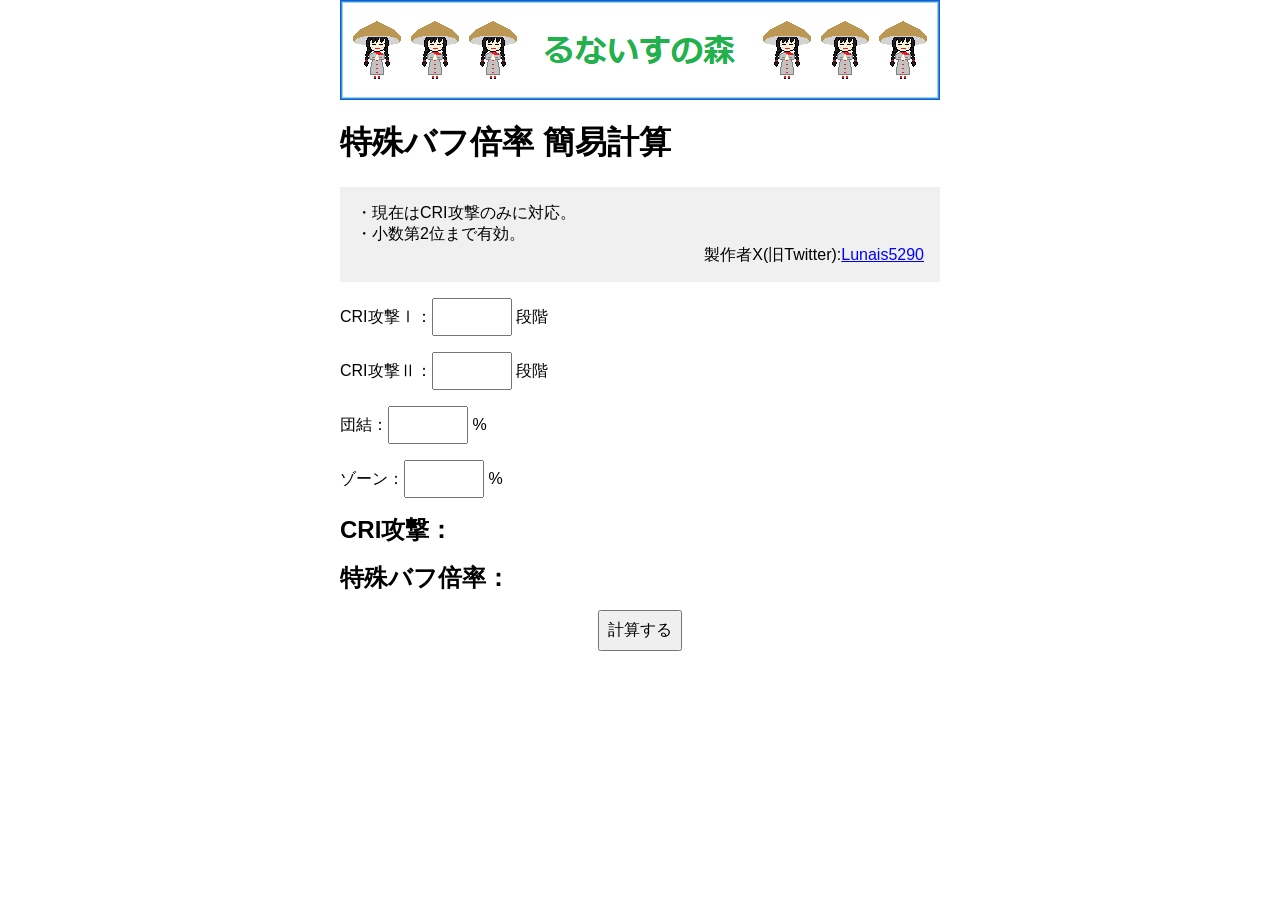
==== compare.html @ 8e0a9424 "Add files via upload" ====
<!DOCTYPE html>
<html lang="ja">
<head>

  <meta charset="UTF-8" />
  <meta name="viewport" content="width=device-width, initial-scale=1.0" />
  <title>特殊バフ倍率 簡易計算</title>
  <link rel="stylesheet" href="style.css">
  <script src="compare.js"></script>

  <a href="index.html">
    <img src="header.png" class="header">
  </a> 

</head>
<body>
  <h1>特殊バフ倍率 簡易計算</h1>

  <div class="note">
    ・現在はCRI攻撃のみに対応。<br>
    ・小数第2位まで有効。<br>
    <div class="notefooter">製作者X(旧Twitter):<a href="https://x.com/Lunais5290" target="_blank"><span style="color: blue;">Lunais5290</span></a></div>
  </div>

  <div class="list-cri">
    CRI攻撃Ⅰ：<input type="number" id="cri1" /> 段階
  </div>
  <div class="list-cri">
    CRI攻撃Ⅱ：<input type="number" id="cri2" /> 段階
  </div>
  <div class="list-cri">
    団結：<input type="number" id="criunity" /> %
  </div>
  <div class="list-cri">
    ゾーン：<input type="number" id="crizone" /> %
  </div>

  <div class="total" id="outputcri">CRI攻撃：</div>
  <div class="total" id="outputmag">特殊バフ倍率：</div>

  <div class="calculate">
    <button onclick="calculatecri()">計算する</button>
  </div>
</body>
</html>
---- style.css ----
html {
  overflow-y: scroll;
}
body {
  font-family: sans-serif;
  padding-bottom: 2rem;
  max-width: 600px;
  margin: auto;
}
select, input, button {
  padding: 0.5rem;
  font-size: 1rem;
}

.header {
  width: 100%;
  height: auto;
  max-width: 600px;
  display: block;
}

.btn-1 {
  display: block;
  width: 60%;
  margin: 0 auto;
  margin-top: 1rem;
  padding: 1rem;
  text-decoration: none;
  text-align: center;
  font-weight: bold;
  font-size: 1.5rem;
  border-radius: 4px;
  border: solid 2px #cccccc;
  background: #ffeeee;
  color: #ff4444;
  transition: 0.5s;
}
.btn-1:hover {
  background: #ffdddd;
}
.btn-2 {
  display: block;
  width: 60%;
  margin: 0 auto;
  margin-top: 1rem;
  padding: 1rem;
  text-decoration: none;
  text-align: center;
  font-weight: bold;
  font-size: 1.5rem;
  border-radius: 4px;
  border: solid 2px #cccccc;
  background: #eeeeff;
  color: #4444ff;
  transition: 0.5s;
}
.btn-2:hover {
  background: #ddddff;
}
.btn-3 {
  display: block;
  width: 60%;
  margin: 0 auto;
  margin-top: 1rem;
  margin-bottom: 1rem;
  padding: 1rem;
  text-decoration: none;
  text-align: center;
  font-weight: bold;
  font-size: 1.5rem;
  border-radius: 4px;
  border: solid 2px #cccccc;
  background: #eeffee;
  color: #22cc22;
  transition: 0.5s;
}
.btn-3:hover {
  background: #ddffdd;
}

.note {
  background: #f0f0f0;
  padding: 1rem;
}
.notefooter {
  text-align: right;
}
.total {
  margin-top: 1rem;
  font-size: 1.5rem;
  font-weight: bold;
}

/* score */
#mode {
  margin-top: 1rem;
}
.list-overdamege {
  margin-top: 1rem;
}
.list-overdamege input {
  width: 120px;
}
.areascore {
  margin-left: 0.5rem;
  font-weight: bold;
}
.option {
  margin-top: 1rem;
}
.decreasescore input {
  width: 90px;
  margin-top: 1rem;
}
.calculate {
  display: flex;
  justify-content: center;
  margin-top: 1rem;
  margin-bottom: 1.5rem;
}

/* turn */
.list-turn input {
  width: 60px;
  margin-top: 1rem;
}
.list-defence input {
  width: 120px;
  margin-top: 1rem;
}

/* compare */
.list-cri input {
  width: 60px;
  margin-top: 1rem;
}
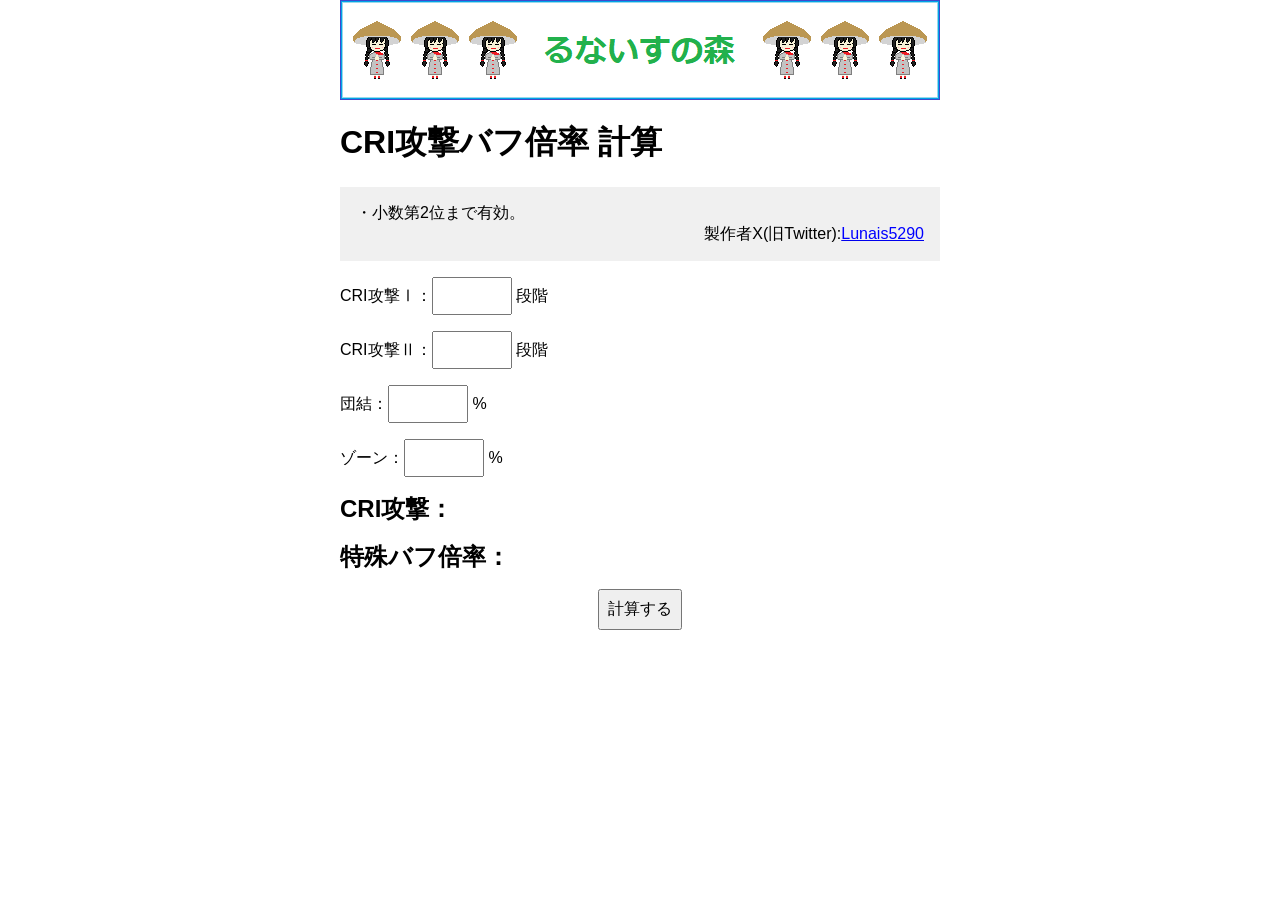
==== commit c1d5dd8e: "Update compare.html" ====
--- a/compare.html
+++ b/compare.html
@@ -4,7 +4,7 @@
 
   <meta charset="UTF-8" />
   <meta name="viewport" content="width=device-width, initial-scale=1.0" />
-  <title>特殊バフ倍率 簡易計算</title>
+  <title>CRI攻撃バフ倍率 計算</title>
   <link rel="stylesheet" href="style.css">
   <script src="compare.js"></script>
 
@@ -14,10 +14,9 @@
 
 </head>
 <body>
-  <h1>特殊バフ倍率 簡易計算</h1>
+  <h1>CRI攻撃バフ倍率 計算</h1>
 
   <div class="note">
-    ・現在はCRI攻撃のみに対応。<br>
     ・小数第2位まで有効。<br>
     <div class="notefooter">製作者X(旧Twitter):<a href="https://x.com/Lunais5290" target="_blank"><span style="color: blue;">Lunais5290</span></a></div>
   </div>
--- a/style.css
+++ b/style.css
@@ -4,6 +4,7 @@
 body {
   font-family: sans-serif;
   padding-bottom: 2rem;
+  padding: 0 1rem;
   max-width: 600px;
   margin: auto;
 }
@@ -133,4 +134,4 @@
 .list-cri input {
   width: 60px;
   margin-top: 1rem;
-}+}
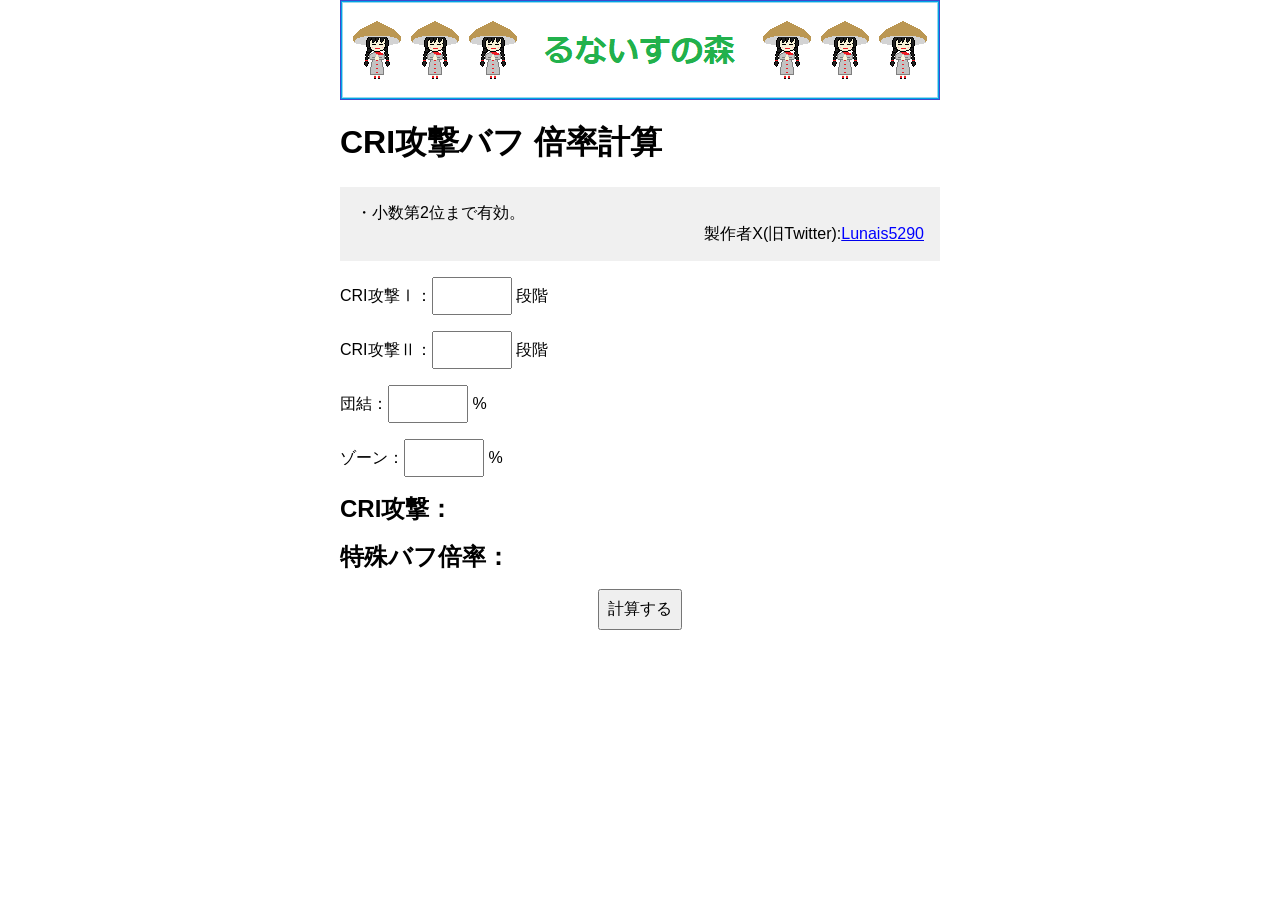
==== commit e2ebbe51: "Update compare.html" ====
--- a/compare.html
+++ b/compare.html
@@ -4,7 +4,7 @@
 
   <meta charset="UTF-8" />
   <meta name="viewport" content="width=device-width, initial-scale=1.0" />
-  <title>CRI攻撃バフ倍率 計算</title>
+  <title>CRI攻撃バフ 倍率計算</title>
   <link rel="stylesheet" href="style.css">
   <script src="compare.js"></script>
 
@@ -14,7 +14,7 @@
 
 </head>
 <body>
-  <h1>CRI攻撃バフ倍率 計算</h1>
+  <h1>CRI攻撃バフ 倍率計算</h1>
 
   <div class="note">
     ・小数第2位まで有効。<br>
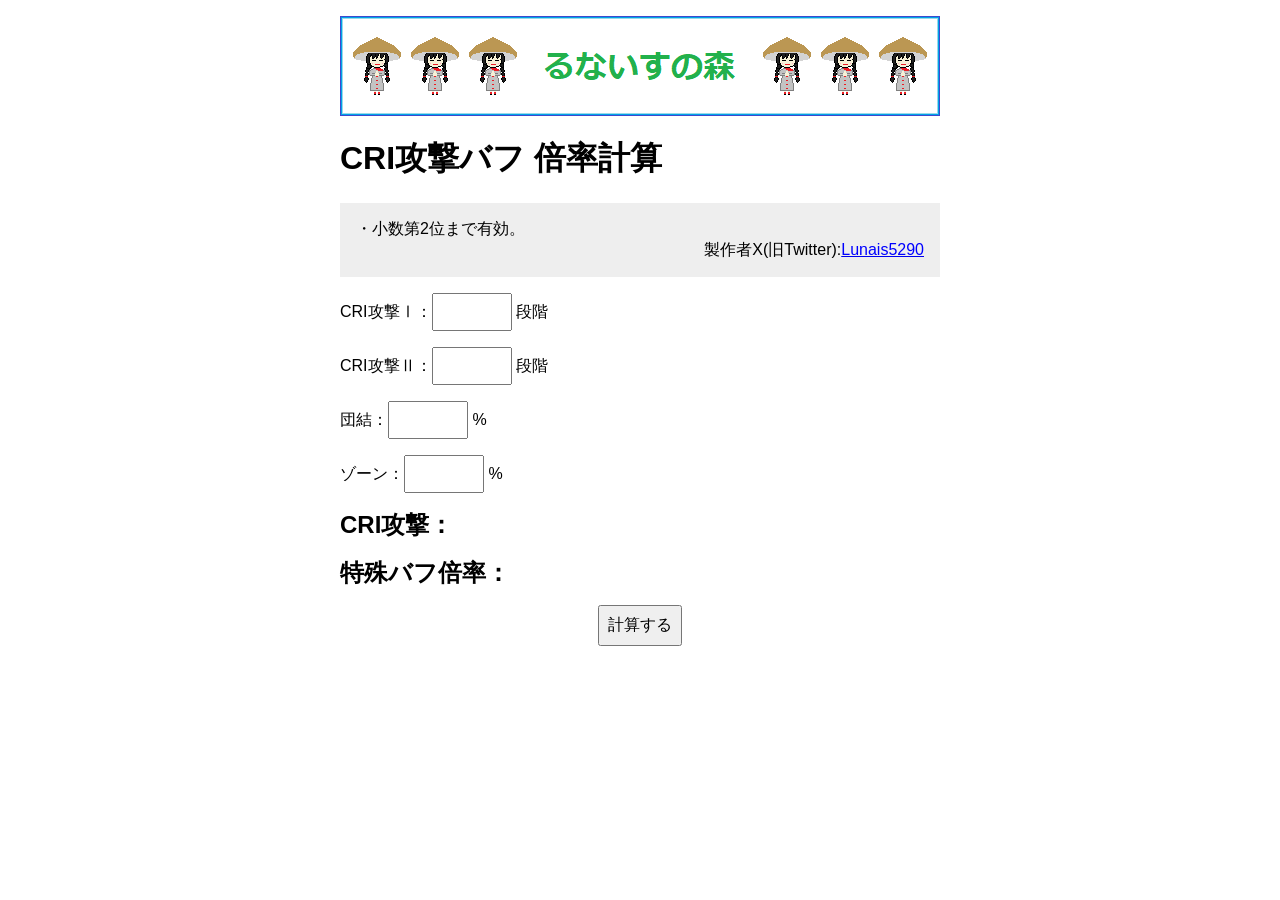
==== commit a2b08f36: "Update compare.html" ====
--- a/compare.html
+++ b/compare.html
@@ -5,12 +5,12 @@
   <meta charset="UTF-8" />
   <meta name="viewport" content="width=device-width, initial-scale=1.0" />
   <title>CRI攻撃バフ 倍率計算</title>
-  <link rel="stylesheet" href="style.css">
-  <script src="compare.js"></script>
+  <link rel="stylesheet" href="css/style.css">
+  <script src="javascript/compare.js"></script>
 
   <a href="index.html">
-    <img src="header.png" class="header">
-  </a> 
+    <img src="images/header.png" class="header">
+  </a>
 
 </head>
 <body>
--- a/css/style.css
+++ b/css/style.css
@@ -0,0 +1,165 @@
+html {
+  overflow-y: scroll;
+}
+body {
+  font-family: sans-serif;
+  padding: 1rem;
+  max-width: 600px;
+  margin: auto;
+}
+select, input, button {
+  padding: 0.5rem;
+  font-size: 1rem;
+}
+
+.header {
+  width: 100%;
+  height: auto;
+  max-width: 600px;
+  display: block;
+}
+
+.btn-1 {
+  display: block;
+  width: 75%;
+  margin: 0 auto;
+  margin-top: 1rem;
+  padding: 1rem;
+  text-decoration: none;
+  text-align: center;
+  font-weight: bold;
+  font-size: 1.5rem;
+  border-radius: 4px;
+  border: solid 2px #ccc;
+  background: #fee;
+  color: #f44;
+  transition: 0.5s;
+}
+.btn-1:hover {
+  background: #fdd;
+}
+
+.btn-2 {
+  display: block;
+  width: 75%;
+  margin: 0 auto;
+  margin-top: 1rem;
+  margin-bottom: 1rem;
+  padding: 1rem;
+  text-decoration: none;
+  text-align: center;
+  font-weight: bold;
+  font-size: 1.5rem;
+  border-radius: 4px;
+  border: solid 2px #ccc;
+  background: #efe;
+  color: #0b0;
+  transition: 0.5s;
+}
+.btn-2:hover {
+  background: #dfd;
+}
+
+.btn-3 {
+  display: block;
+  width: 75%;
+  margin: 0 auto;
+  margin-top: 1rem;
+  padding: 1rem;
+  text-decoration: none;
+  text-align: center;
+  font-weight: bold;
+  font-size: 1.5rem;
+  border-radius: 4px;
+  border: solid 2px #ccc;
+  background: #eef;
+  color: #44f;
+  transition: 0.5s;
+}
+.btn-3:hover {
+  background: #ddf;
+}
+
+.btn-4 {
+  display: block;
+  width: 75%;
+  margin: 0 auto;
+  margin-top: 1rem;
+  margin-bottom: 1rem;
+  padding: 1rem;
+  text-decoration: none;
+  text-align: center;
+  font-weight: bold;
+  font-size: 1.5rem;
+  border-radius: 4px;
+  border: solid 2px #ccc;
+  background: #ffe;
+  color: #bb0;
+  transition: 0.5s;
+}
+.btn-4:hover {
+  background: #ffd;
+}
+
+.note {
+  background: #eee;
+  padding: 1rem;
+}
+.notefooter {
+  text-align: right;
+}
+.total {
+  margin-top: 1rem;
+  font-size: 1.5rem;
+  font-weight: bold;
+}
+
+/* compare */
+.list-cri input {
+  width: 60px;
+  margin-top: 1rem;
+}
+
+/* turn */
+.list-turn input {
+  width: 60px;
+  margin-top: 1rem;
+}
+.list-defence input {
+  width: 120px;
+  margin-top: 1rem;
+}
+
+/* score */
+#mode {
+  margin-top: 1rem;
+}
+.list-overdamege {
+  margin-top: 1rem;
+}
+.list-overdamege input {
+  width: 120px;
+}
+.areascore {
+  margin-left: 0.5rem;
+  font-weight: bold;
+}
+.option {
+  margin-top: 1rem;
+}
+.decreasescore input {
+  width: 90px;
+  margin-top: 1rem;
+}
+.calculate {
+  display: flex;
+  justify-content: center;
+  margin-top: 1rem;
+  margin-bottom: 1.5rem;
+}
+
+/* morale */
+.list-morale input {
+  width: 60px;
+  margin-top: 1rem;
+}
